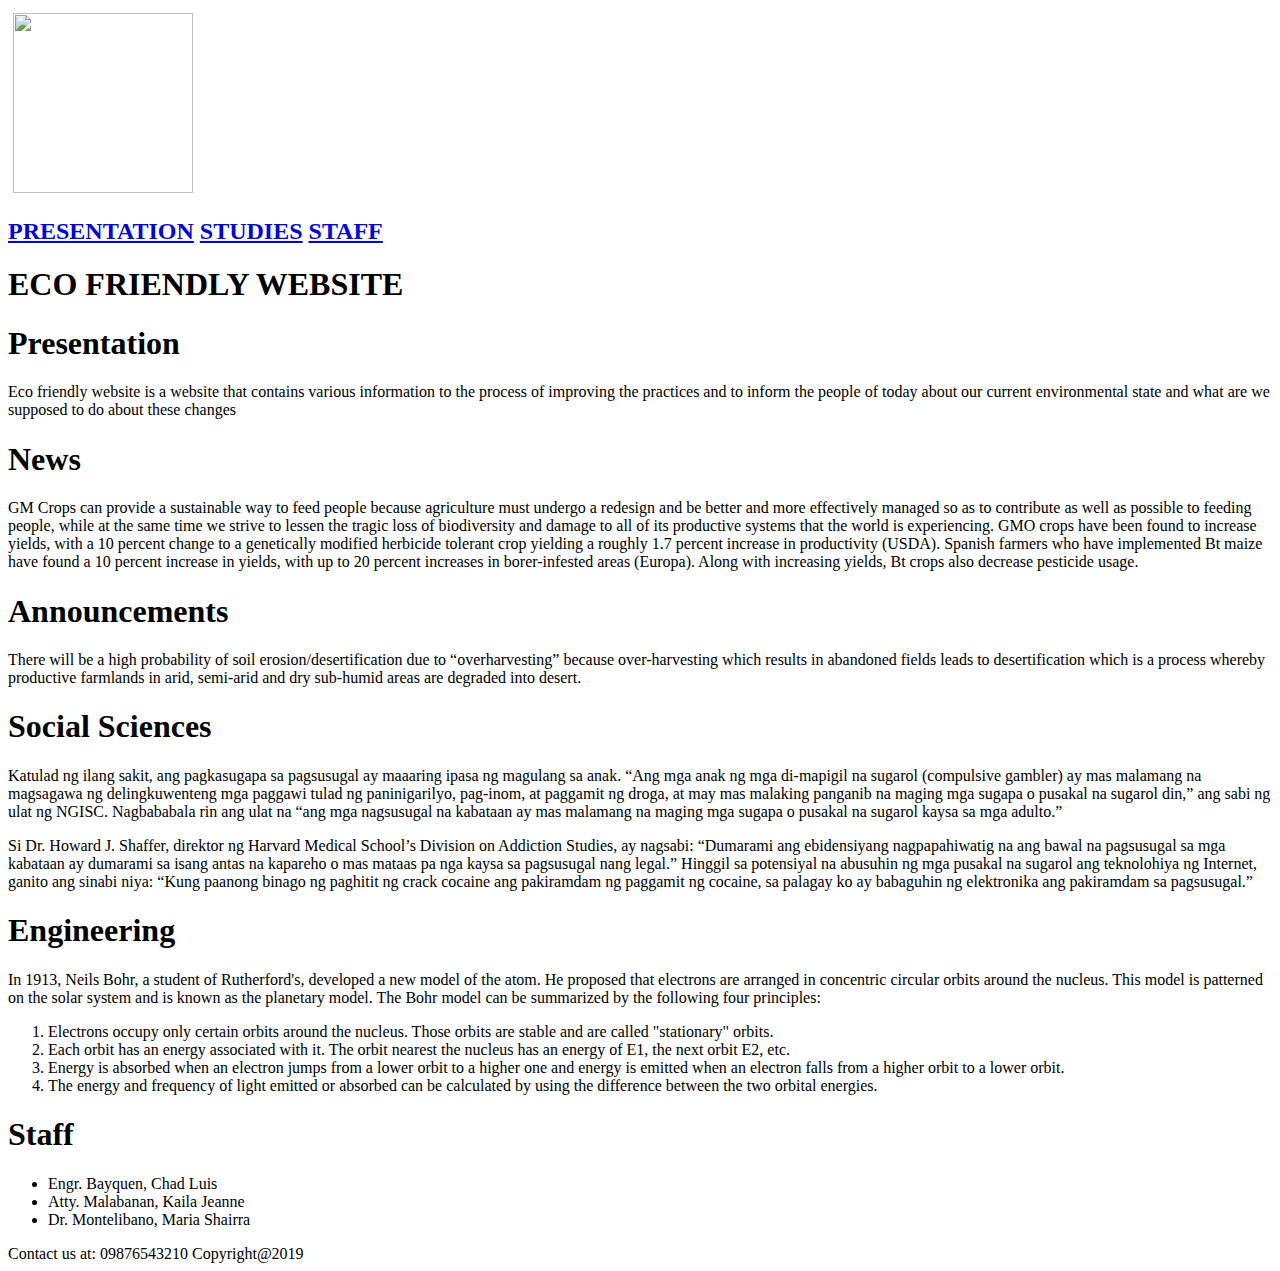
==== index.html @ 7b736bc1 "Create index.html" ====
<html>
<head>
	<link href="Exercise 2.css" rel="stylesheet" type= "text/css">
	<title>Home Page</title>
</head>

<body>
<div id="Design">
<img src="1548144703738.png"style="width:180px; length:180px; padding:5px;">

<div id="Menu">
<h2><a href="Exercise 1.html">PRESENTATION</a> <a href="Exercise 2.html"> STUDIES</a> <a href="Exercise 3.html"> STAFF</a></h2>
</div>
</div>

<div id="Title">
<h1>ECO FRIENDLY WEBSITE</h1>
</div>

<div id="Text">
<div id="Present">
<h1>Presentation</h1>
</div>
<div id="Presentation">
<p>Eco friendly website is a website that contains various information to the process of improving the practices and to inform the people of today about our current environmental state and what are we supposed to do about these changes</p>
</div>

<h1>News</h1>
<div id="News">
<p>GM Crops can provide a sustainable way to feed people because agriculture must undergo a redesign and be better and more effectively managed so as to contribute as well as possible to feeding people, while at the same time we strive to lessen the tragic loss of biodiversity and damage to all of its productive systems
 that the world is experiencing.  GMO crops have been found to increase yields, with a 10 percent change to a genetically modified herbicide tolerant crop yielding a roughly 1.7 percent increase in productivity (USDA). Spanish farmers who have implemented Bt maize have found a 10 percent increase in yields, with up to 20 percent increases in borer-infested areas (Europa). Along with increasing yields, Bt crops also decrease pesticide usage.</p>
</div>

<h1>Announcements</h1>
<div id="Announcements">
<p>There will be a high probability of soil erosion/desertification due to “overharvesting” because over-harvesting which results in abandoned fields leads to desertification which 
is a process whereby productive farmlands in arid, semi-arid and dry sub-humid areas are degraded into desert.</p>
</div>

<div id="SocScis">
<h1>Social Sciences</h1>
</div>
<div id="SocSci">
<p>Katulad ng ilang sakit, ang pagkasugapa sa pagsusugal ay maaaring ipasa ng magulang sa anak. “Ang mga anak ng mga di-mapigil na sugarol (compulsive gambler) ay mas malamang na magsagawa ng delingkuwenteng mga paggawi tulad ng paninigarilyo, pag-inom, at paggamit ng droga, at may mas malaking panganib na maging mga sugapa o pusakal na sugarol din,” ang sabi ng ulat ng NGISC. Nagbababala rin ang ulat na “ang mga nagsusugal na kabataan ay mas malamang na maging mga sugapa o pusakal na sugarol kaysa sa mga adulto.”</p>
<p>Si Dr. Howard J. Shaffer, direktor ng Harvard Medical School’s Division on Addiction Studies, ay nagsabi: “Dumarami ang ebidensiyang nagpapahiwatig na ang bawal na pagsusugal sa mga kabataan ay dumarami sa isang antas na kapareho o mas mataas pa nga kaysa sa pagsusugal nang legal.” Hinggil sa potensiyal na abusuhin ng mga pusakal na sugarol ang teknolohiya ng Internet, ganito ang sinabi niya: “Kung paanong binago ng paghitit ng crack cocaine ang pakiramdam ng paggamit ng cocaine, sa palagay ko ay babaguhin ng elektronika ang pakiramdam sa pagsusugal.”</p>
</div>

<h1>Engineering</h1>
<div id="Engineering">
<p>In 1913, Neils Bohr, a student of Rutherford's, developed a new model of the atom. He proposed that electrons are arranged in concentric circular orbits around the nucleus. This model is patterned on the solar system and is known as the planetary model. The Bohr model can be summarized by the following four principles:</p>
<ol>	
<li>Electrons occupy only certain orbits around the nucleus. Those orbits are stable and are called "stationary" orbits.</li>
<li>Each orbit has an energy associated with it. The orbit nearest the nucleus has an energy of E1, the next orbit E2, etc.</li>
<li>Energy is absorbed when an electron jumps from a lower orbit to a higher one and energy is emitted when an electron falls from a higher orbit to a lower orbit.</li>
<li>The energy and frequency of light emitted or absorbed can be calculated by using the difference between the two orbital energies.</li>
</ol>
</div>
<h1>Staff</h1>
<div id="Staff">
<ul>
<li>Engr. Bayquen, Chad Luis</li>
<li>Atty. Malabanan, Kaila Jeanne</li>
<li>Dr. Montelibano, Maria Shairra</li>
</div>
</div>
</body>
<div id="footer">
<footer>
Contact us at: 09876543210 Copyright@2019
</footer>
</div>
</html>
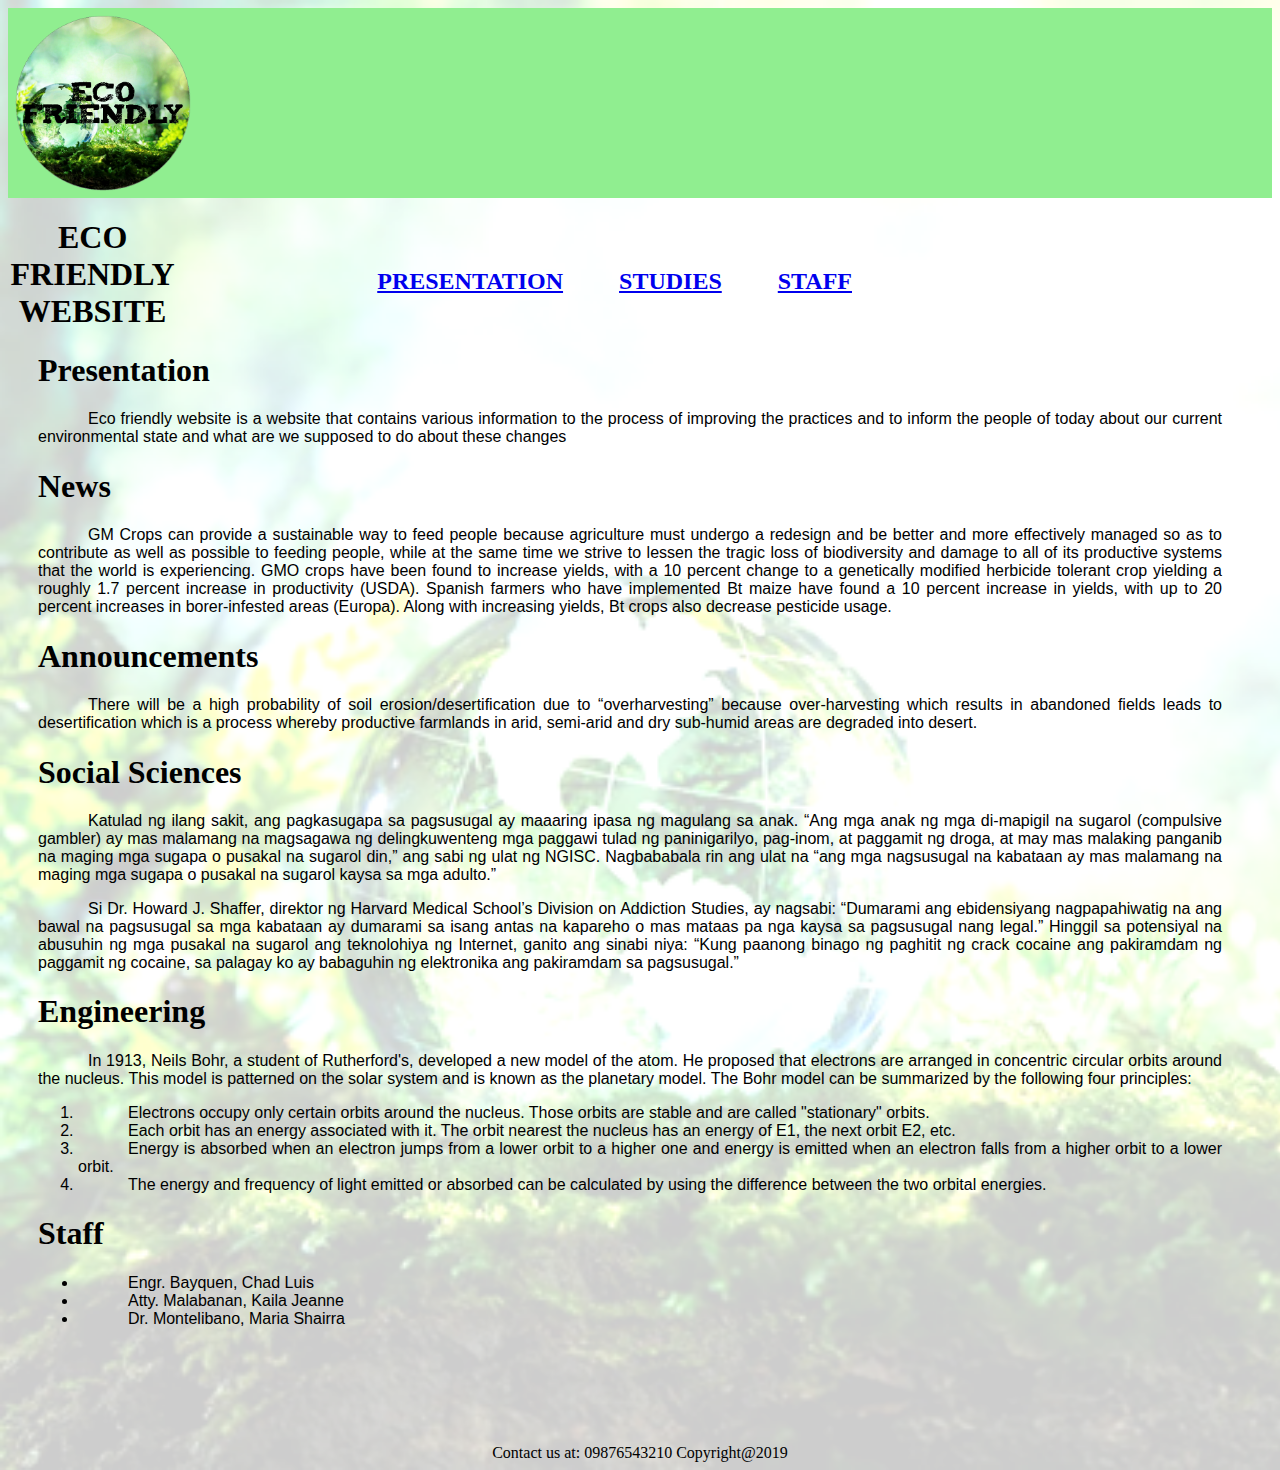
==== commit fd35ba85: "Update index.html" ====
--- a/index.html
+++ b/index.html
@@ -9,7 +9,7 @@
 <img src="1548144703738.png"style="width:180px; length:180px; padding:5px;">
 
 <div id="Menu">
-<h2><a href="Exercise 1.html">PRESENTATION</a> <a href="Exercise 2.html"> STUDIES</a> <a href="Exercise 3.html"> STAFF</a></h2>
+<h2><a href="demo">PRESENTATION</a> <a href="demo2"> STUDIES</a> <a href="demo3"> STAFF</a></h2>
 </div>
 </div>
 
--- a/Exercise 2.css
+++ b/Exercise 2.css
@@ -0,0 +1,69 @@
+#footer {
+	text-align:center;
+	padding-top:100px;
+}
+
+#News	{
+	text-indent:50px;
+	text-align:justify;
+	font-family:sans-serif;
+}
+
+#Announcements	{
+	text-indent:50px;
+	text-align:justify;
+	font-family:sans-serif;
+}
+
+#Menu	{
+	float: right;
+	text-align: left;
+	word-spacing: 50px;
+	padding-top: 50px;
+	padding-right: 420px;
+	padding-left: 200px;
+}
+
+#Title	{
+	text-align:center;
+	font-family:fantasy;
+}
+
+#Text	{
+	padding-left:30px;
+	padding-right:50px;
+}
+
+body	{
+	background-image:url("Background.png");
+	background-repeat:no-repeat;
+	background-size: cover;
+}
+
+#Design	{
+	background-color:LightGreen;
+}
+
+#SocSci	{
+	text-indent:50px;
+	text-align:justify;
+	font-family:sans-serif;
+}
+
+#Engineering	{
+	text-indent:50px;
+	text-align:justify;
+	font-family:sans-serif;
+}
+
+#Presentation	{
+	text-indent:50px;
+	text-align:justify;
+	font-family:sans-serif;
+}
+
+#Staff	{
+	text-indent:50px;
+	text-align:justify;
+	font-family:sans-serif;
+}